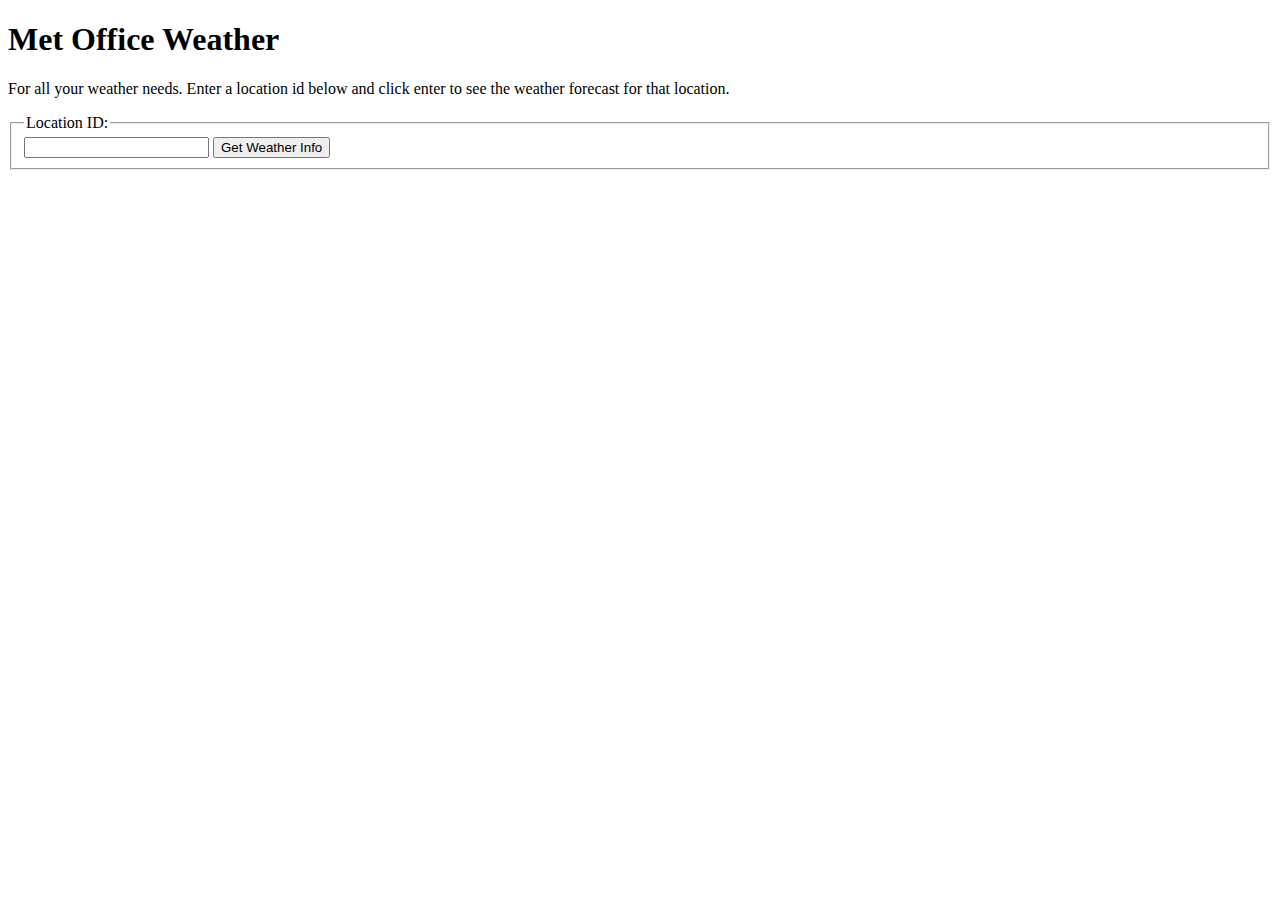
==== src/main/resources/templates/index.html @ 1ce32594 "Merge remote-tracking branch 'origin/web-framework' into main" ====
<!DOCTYPE html>
<html xmlns:th="http://www.thymeleaf.org"
      xmlns:layout="http://www.ultraq.net.nz/thymeleaf/layout"
      layout:decorate="layout">
<head>
    <title>Home page</title>
</head>
<body>
<div layout:fragment="content" class="container body-content">
    <div class="jumbotron">
        <h1>Met Office Weather</h1>
        <p class="lead">For all your weather needs. Enter a location id below and click enter to see the weather forecast for that location.</p>
    </div>
    <div class="row">
        <div class="col-md-12">
            <form id="messageForm" th:action="@{/weatherInfo}" method="get">
                <fieldset>
                    <legend>Location ID: </legend>
                    <input type="text" name="locationId">
                    <input type="submit" value="Get Weather Info" />
                </fieldset>
            </form>
        </div>
    </div>
</div>
</body>
</html>
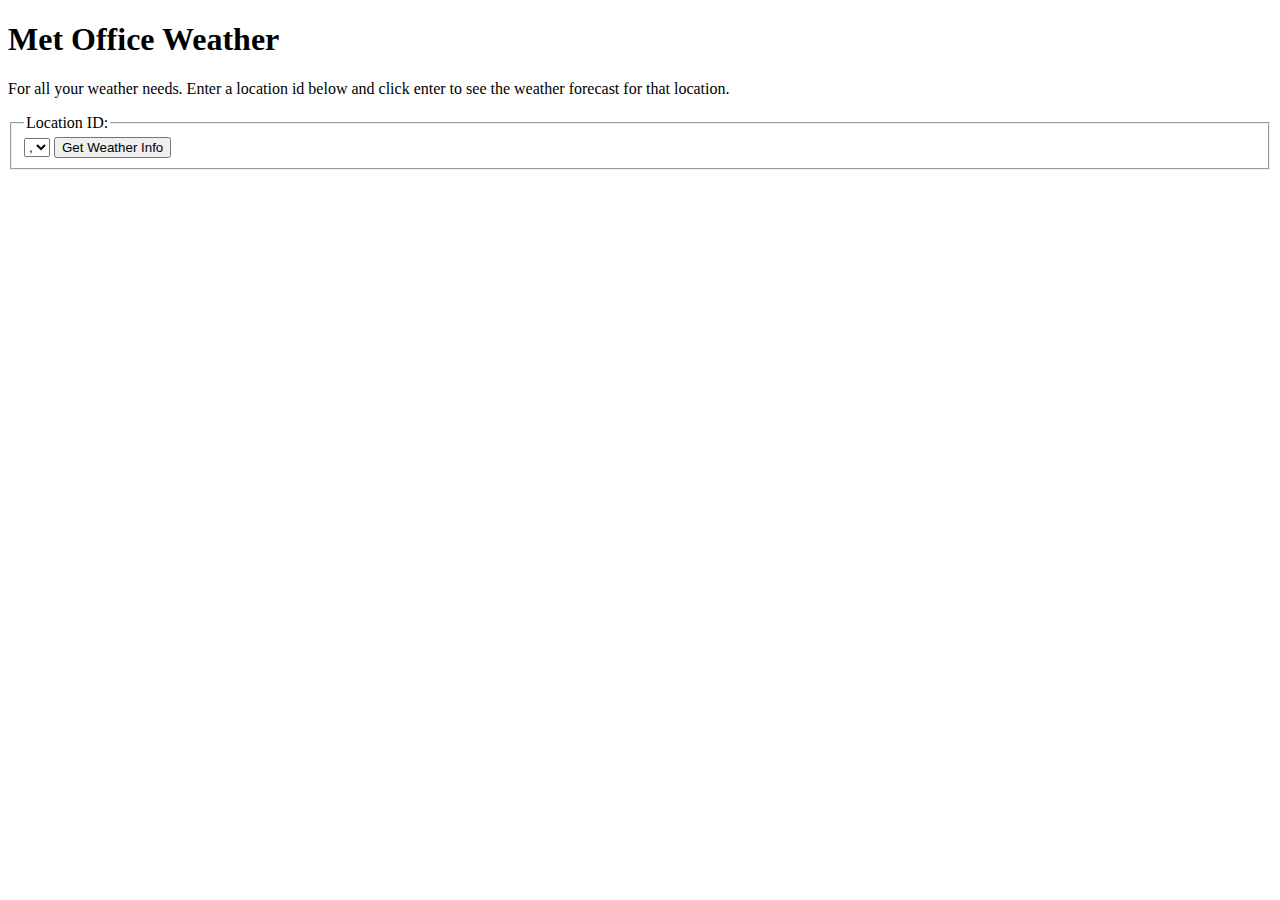
==== commit edcc085b: "make select box work for input" ====
--- a/src/main/resources/templates/index.html
+++ b/src/main/resources/templates/index.html
@@ -2,6 +2,7 @@
 <html xmlns:th="http://www.thymeleaf.org"
       xmlns:layout="http://www.ultraq.net.nz/thymeleaf/layout"
       layout:decorate="layout">
+<!--@thymesVar id="locations" type="training.metofficeweather.Locations"-->
 <head>
     <title>Home page</title>
 </head>
@@ -16,7 +17,13 @@
             <form id="messageForm" th:action="@{/weatherInfo}" method="get">
                 <fieldset>
                     <legend>Location ID: </legend>
-                    <input type="text" name="locationId">
+                    <select name="locationId">
+                        <option th:each="location : ${locations.locationList}"
+                                th:value="${location.id}">
+                            <span th:text="${location.name}"></span>,
+                            <span th:text="${location.unitaryAuthArea}"></span>
+                        </option>
+                    </select>
                     <input type="submit" value="Get Weather Info" />
                 </fieldset>
             </form>
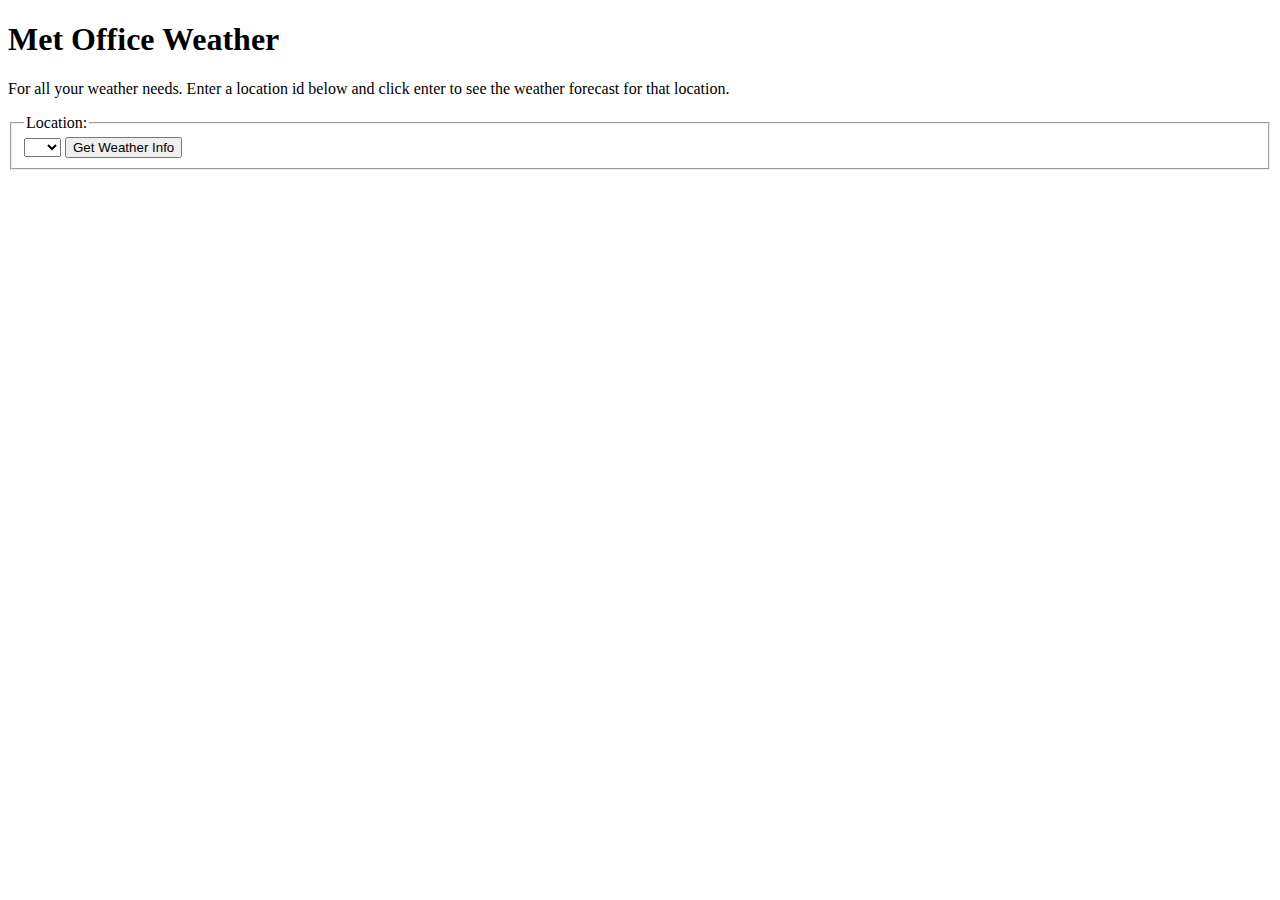
==== commit 667dd9c8: "group locations by autharea" ====
--- a/src/main/resources/templates/index.html
+++ b/src/main/resources/templates/index.html
@@ -2,7 +2,7 @@
 <html xmlns:th="http://www.thymeleaf.org"
       xmlns:layout="http://www.ultraq.net.nz/thymeleaf/layout"
       layout:decorate="layout">
-<!--@thymesVar id="locations" type="training.metofficeweather.Locations"-->
+<!--@thymesVar id="locations" type="training.metofficeweather.web.GroupedLocations"-->
 <head>
     <title>Home page</title>
 </head>
@@ -16,13 +16,13 @@
         <div class="col-md-12">
             <form id="messageForm" th:action="@{/weatherInfo}" method="get">
                 <fieldset>
-                    <legend>Location ID: </legend>
+                    <legend>Location: </legend>
                     <select name="locationId">
-                        <option th:each="location : ${locations.locationList}"
-                                th:value="${location.id}">
-                            <span th:text="${location.name}"></span>,
-                            <span th:text="${location.unitaryAuthArea}"></span>
-                        </option>
+                        <optgroup th:each="authArea : ${locations.getAuthAreas()}" th:label="${authArea}">
+                            <option th:each="location : ${locations.getLocations(authArea)}" th:value="${location.id}">
+                                <span th:text="${location.name}"></span>
+                            </option>
+                        </optgroup>
                     </select>
                     <input type="submit" value="Get Weather Info" />
                 </fieldset>
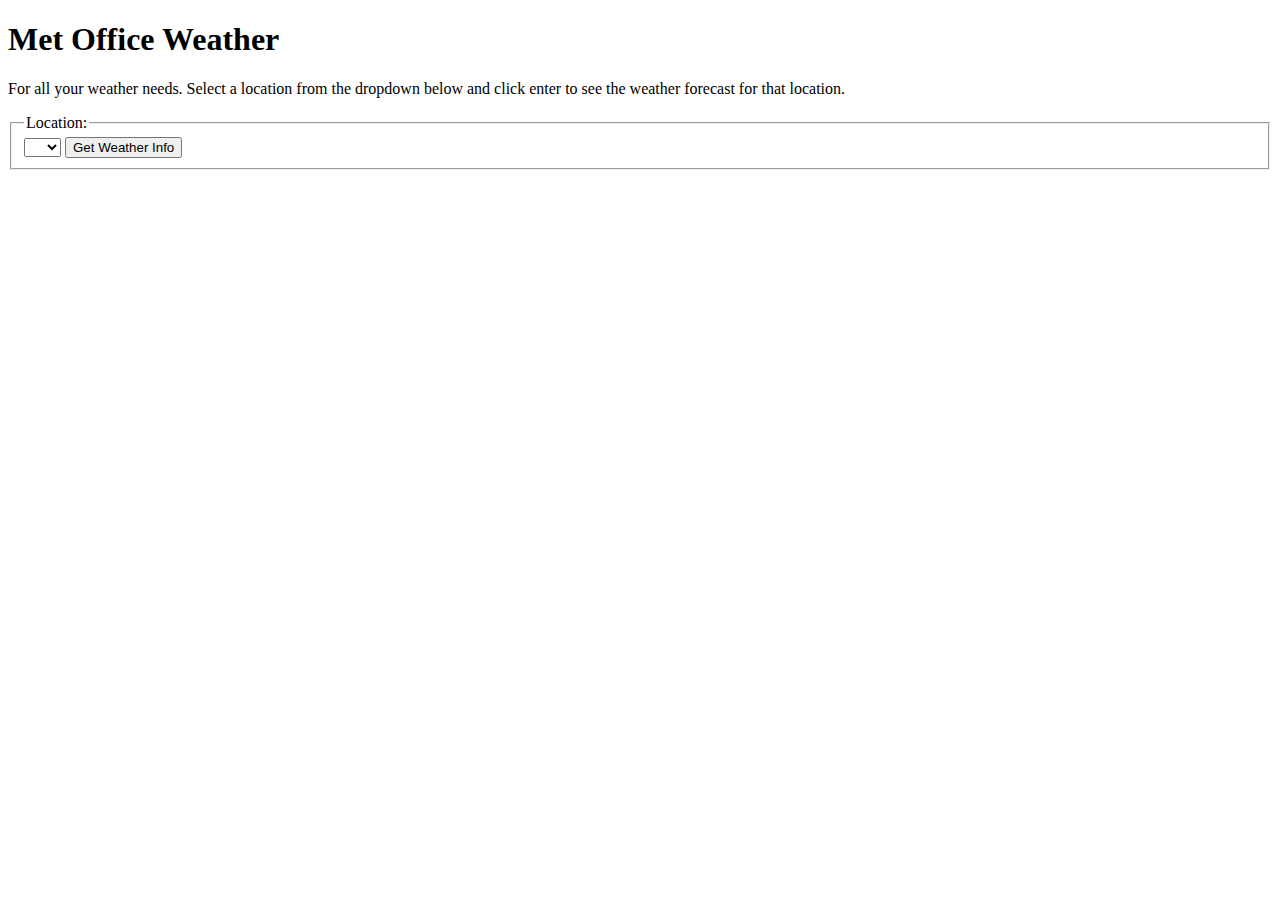
==== commit df635890: "change text on index.html" ====
--- a/src/main/resources/templates/index.html
+++ b/src/main/resources/templates/index.html
@@ -10,7 +10,10 @@
 <div layout:fragment="content" class="container body-content">
     <div class="jumbotron">
         <h1>Met Office Weather</h1>
-        <p class="lead">For all your weather needs. Enter a location id below and click enter to see the weather forecast for that location.</p>
+        <p class="lead">
+            For all your weather needs.
+            Select a location from the dropdown below and click enter to see the weather forecast for that location.
+        </p>
     </div>
     <div class="row">
         <div class="col-md-12">
